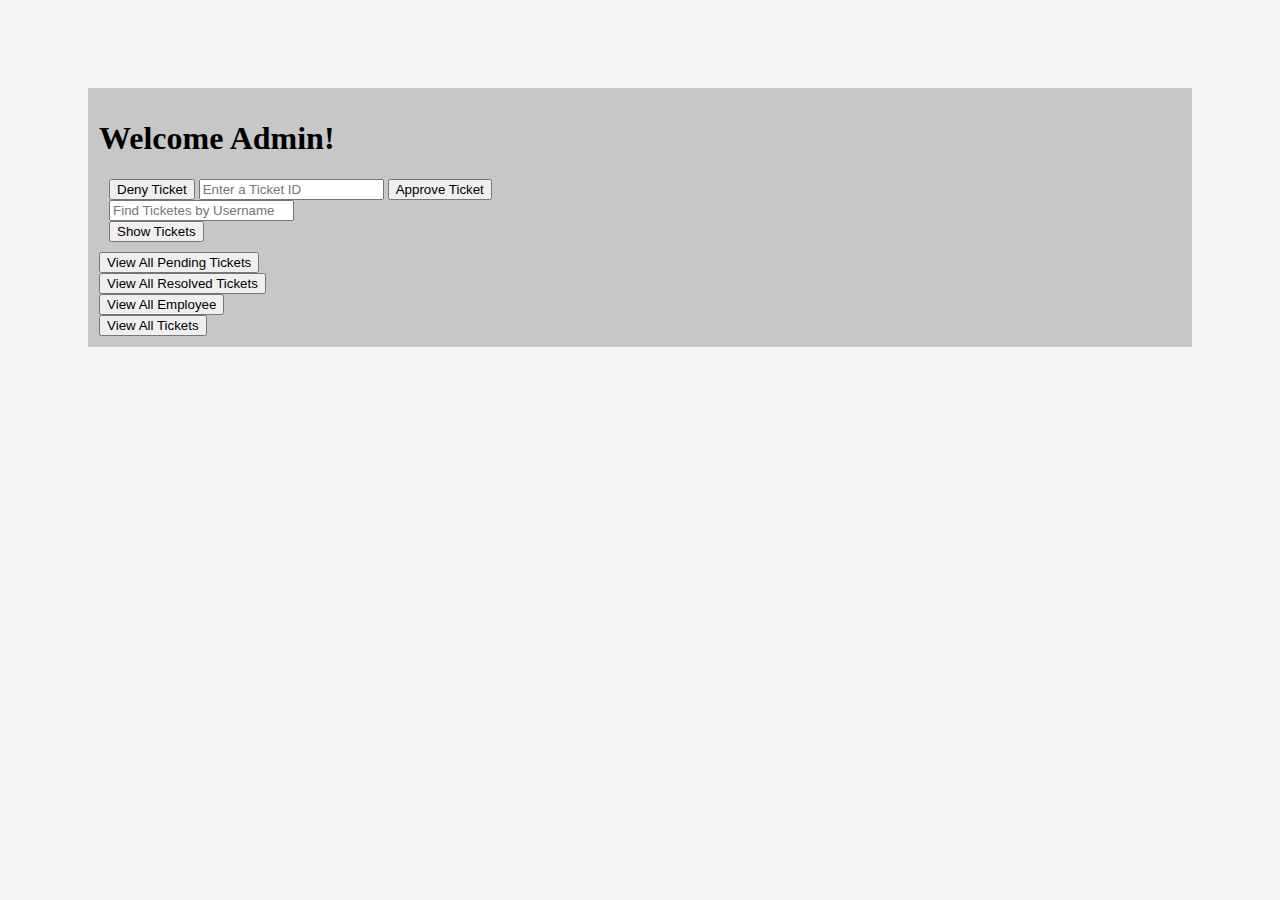
==== src/main/webapp/admin.html @ 2fb1da38 "merged with main" ====
<!DOCTYPE html>
<html>

<head>
  <meta charset="ISO-8859-1" />
  <title>Admin</title>

  <link href="https://cdn.jsdelivr.net/npm/bootstrap@5.2.0-beta1/dist/css/bootstrap.min.css" rel="stylesheet"
    integrity="sha384-0evHe/X+R7YkIZDRvuzKMRqM+OrBnVFBL6DOitfPri4tjfHxaWutUpFmBp4vmVor" crossorigin="anonymous" />
  <link rel="stylesheet" href="assets/styles/template.css" />

  <script src="emp-table-script.js" defer></script>
  <script src="ticket-table-script.js" defer></script>
  <script src="emp-ticket-table.js" defer></script>
  <script src="approve-deny.js" defer></script>
  <script src="admin-pending-table.js" defer></script>
  <script src="admin-resolved-table.js" defer></script>
</head>

<body>
  <div class="container">
    <div class="card">
      <div class="shadow-lg">
        <div class="card-header text-center">
          <h1>Welcome Admin!</h1>
        </div>
      </div>

      <form method="POST" action="admin">
        <div class="form-row">
          <div class="col">
            <div class="input-group mb-3">
              <button class="btn btn-danger" id="deny" name="deny" onclick=denyTicket>Deny Ticket</button>
              <input class="form-control" type="number" id="acct-id" name="acct-id" min="1"
                placeholder="Enter a Ticket ID">
              <button class="btn btn-success" id="button-addon1" name="approve" onclick=approveTicket>Approve
                Ticket</button>
            </div>

            <div class="col">
              <div class="input-group mb-3">
                <input class="form-control" type="text" id="txtFindUser" placeholder="Find Ticketes by Username" />
                <div class="input-group-append"></div>
                <button class="btn btn-primary" id="get-by-user" onclick="fetchTicketsByUsername()">Show
                  Tickets</button>
              </div>
            </div>
          </div>
        </div>
      </form>

      <button class="btn btn-primary" id="admin-pending-tickets" onclick="fetchAllPending()">View All Pending
        Tickets</button>
      <br />
      <button class="btn btn-primary" id="admin-resolved-tickets" onclick="fetchAllResolved()">View All Resolved
        Tickets</button>

      <br />

      <button class="btn btn-primary" id="all-emps" onclick="fetchEmps()">View All Employee</button>
      <br />
      <button class="btn btn-primary" id="all-tickets" onclick="fetchTickets()">View All Tickets</button>

      <table id="approve-deny-table" class="table table-bordered table-sm table-light"> </table>
      <table id="tickets-by-username-table" class="table table-bordered table-sm table-light"></table>
      <table id="employee-table" class="table table-bordered table-sm table-light"></table>
      <table id="ticket-table" class="table table-bordered table-sm table-light"></table>
      <table id="admin-pending-table" class="table table-bordered table-sm table-light"></table>
      <table id="admin-resolved-table" class="table table-bordered table-sm table-light"></table>

    </div>
  </div>
  </div>
---- src/main/webapp/assets/styles/template.css ----
* {
    box-sizing: border-box;
}

body {
    background-color: hsl(0, 0%, 96%);
    padding: 80px;
}

.card {
    background-color: hsl(0, 0%, 78%);
    padding: 1%;
}

form,
label {
    margin: 10px;
}

#buttons form,
#buttons form div {
    display: inline;
}

#buttons button {
    display: inline;
    vertical-align: middle;
}
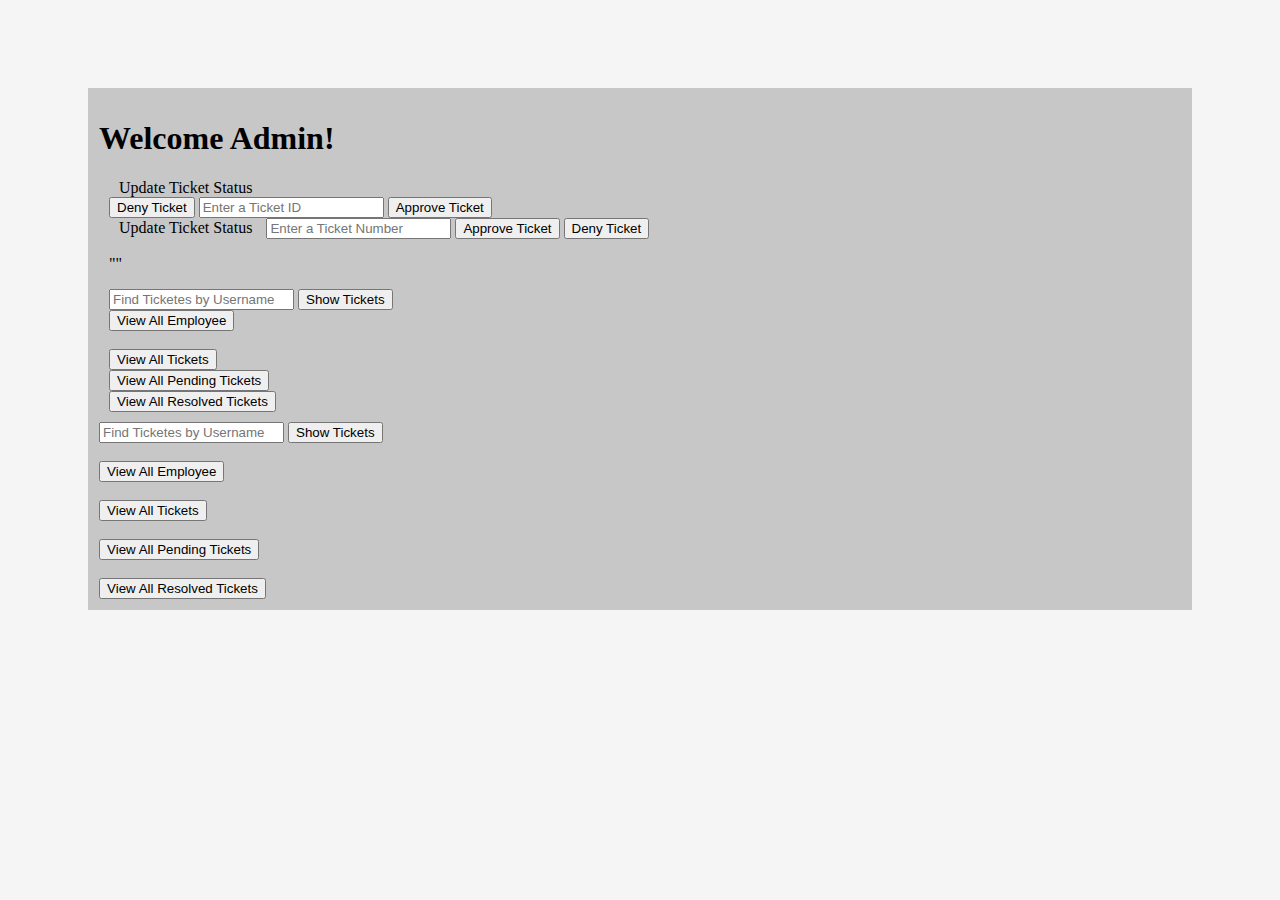
==== commit e4b5b1da: "merged with main" ====
--- a/src/main/webapp/admin.html
+++ b/src/main/webapp/admin.html
@@ -15,59 +15,108 @@
   <script src="approve-deny.js" defer></script>
   <script src="admin-pending-table.js" defer></script>
   <script src="admin-resolved-table.js" defer></script>
+ 
 </head>
 
 <body>
+
   <div class="container">
     <div class="card">
       <div class="shadow-lg">
         <div class="card-header text-center">
           <h1>Welcome Admin!</h1>
         </div>
+        <form method="POST" action="admin">
+          <label>Update Ticket Status</label>
+          <div class="input-group mb-3">
+            <button class="btn btn-danger" id="deny" name="deny" onclick="denyTicket">Deny Ticket</button>
+            <input class="form-control" type="number" id="acct-id" name="acct-id" min="1"
+              placeholder="Enter a Ticket ID">
+            <button class="btn btn-success" id="button-addon1" name="approve" onclick="approveTicket">Approve
+              Ticket</button>
+          </div>
+
+
+ 
+ 	<div id="ticket-status" class = "admintable">  
+    <label>Update Ticket Status</label>
+
+    <input type="number" id="acct-id" name="acct-id" min="1" placeholder="Enter a Ticket Number">
+
+    <button id="approve" name="approve" onclick="approveTicket()">Approve Ticket</button>
+    <button id="deny" name="deny" onclick="denyTicket()">Deny Ticket</button>
+    <p id="statuschange">""</p>
+	</div>
+    
+
+  
+
+  <div id="tickets-by-username" class="admin-table">
+  <input type="text" id="txtFindUser" placeholder="Find Ticketes by Username" />
+  <button id="get-by-user" onclick="fetchTicketsByUsername()">Show Tickets</button>
+  <br />
+  <table id="table3" class="table table-striped>"></table>
+ </div>
+  
+  <div id="show-all-employees" class="admin-table">
+  <button id="all-emps" onclick="fetchEmps()">View All Employee</button>
+  <br />
+   <table id="employee-table" class="table table-striped"></table>
+  <br />
+  </div>
+  
+  <div id="show-all-tickets" class="admin-table">
+  <button id="all-tickets" onclick="fetchTickets()">View All Tickets</button>
+   
+  <br />
+  </div>
+  <div id = "show-all-employees class = admin-table">
+  <table id="employee-table" class="table table-striped"></table>
+
+  </div>
+
+  <table id="ticket-table" class="table table-striped>"></table>
+
+  <button id="admin-pending-tickets" onclick="fetchAllPending()">View All Pending Tickets</button>
+  <table id="admin-pending-table" class="table table-striped>"></table>
+  
+    <button id="admin-resolved-tickets" onclick="fetchAllResolved()">View All Resolved Tickets</button>
+  <table id="admin-resolved-table" class="table table-striped>"></table>
+
+
+        </form>
+
+        <input type="text" id="txtFindUser" placeholder="Find Ticketes by Username" />
+        <button class="btn btn-primary" id="get-by-user" onclick="fetchTicketsByUsername()">Show Tickets</button>
+
+        <br />
+        <br />
+
+        <button class="btn btn-primary" id="all-emps" onclick="fetchEmps()">View All Employee</button>
+        <br />
+        <br />
+        <button class="btn btn-primary" id="all-tickets" onclick="fetchTickets()">View All Tickets</button>
+        <br />
+        <br />
+        <button id="admin-pending-tickets" onclick="fetchAllPending()">View All Pending Tickets</button>
+        <br />
+        <br />
+  		<button id="admin-resolved-tickets" onclick="fetchAllResolved()">View All Resolved Tickets</button>
+    
+        <table id="approve-deny-table" class="table table-bordered table-sm table-light"> </table>
+        <table id="tickets-by-username-table" class="table table-bordered table-sm table-light"></table>
+        <table id="employee-table" class="table table-bordered table-sm table-light"></table>
+        <table id="ticket-table" class="table table-bordered table-sm table-light"></table>
+        <table id="admin-pending-table" class="table table-striped>"></table>
+        <table id="admin-resolved-table" class="table table-striped>"></table>
+        
+         
+
+		
       </div>
-
-      <form method="POST" action="admin">
-        <div class="form-row">
-          <div class="col">
-            <div class="input-group mb-3">
-              <button class="btn btn-danger" id="deny" name="deny" onclick=denyTicket>Deny Ticket</button>
-              <input class="form-control" type="number" id="acct-id" name="acct-id" min="1"
-                placeholder="Enter a Ticket ID">
-              <button class="btn btn-success" id="button-addon1" name="approve" onclick=approveTicket>Approve
-                Ticket</button>
-            </div>
-
-            <div class="col">
-              <div class="input-group mb-3">
-                <input class="form-control" type="text" id="txtFindUser" placeholder="Find Ticketes by Username" />
-                <div class="input-group-append"></div>
-                <button class="btn btn-primary" id="get-by-user" onclick="fetchTicketsByUsername()">Show
-                  Tickets</button>
-              </div>
-            </div>
-          </div>
-        </div>
-      </form>
-
-      <button class="btn btn-primary" id="admin-pending-tickets" onclick="fetchAllPending()">View All Pending
-        Tickets</button>
-      <br />
-      <button class="btn btn-primary" id="admin-resolved-tickets" onclick="fetchAllResolved()">View All Resolved
-        Tickets</button>
-
-      <br />
-
-      <button class="btn btn-primary" id="all-emps" onclick="fetchEmps()">View All Employee</button>
-      <br />
-      <button class="btn btn-primary" id="all-tickets" onclick="fetchTickets()">View All Tickets</button>
-
-      <table id="approve-deny-table" class="table table-bordered table-sm table-light"> </table>
-      <table id="tickets-by-username-table" class="table table-bordered table-sm table-light"></table>
-      <table id="employee-table" class="table table-bordered table-sm table-light"></table>
-      <table id="ticket-table" class="table table-bordered table-sm table-light"></table>
-      <table id="admin-pending-table" class="table table-bordered table-sm table-light"></table>
-      <table id="admin-resolved-table" class="table table-bordered table-sm table-light"></table>
-
     </div>
   </div>
-  </div>+
+
+
+
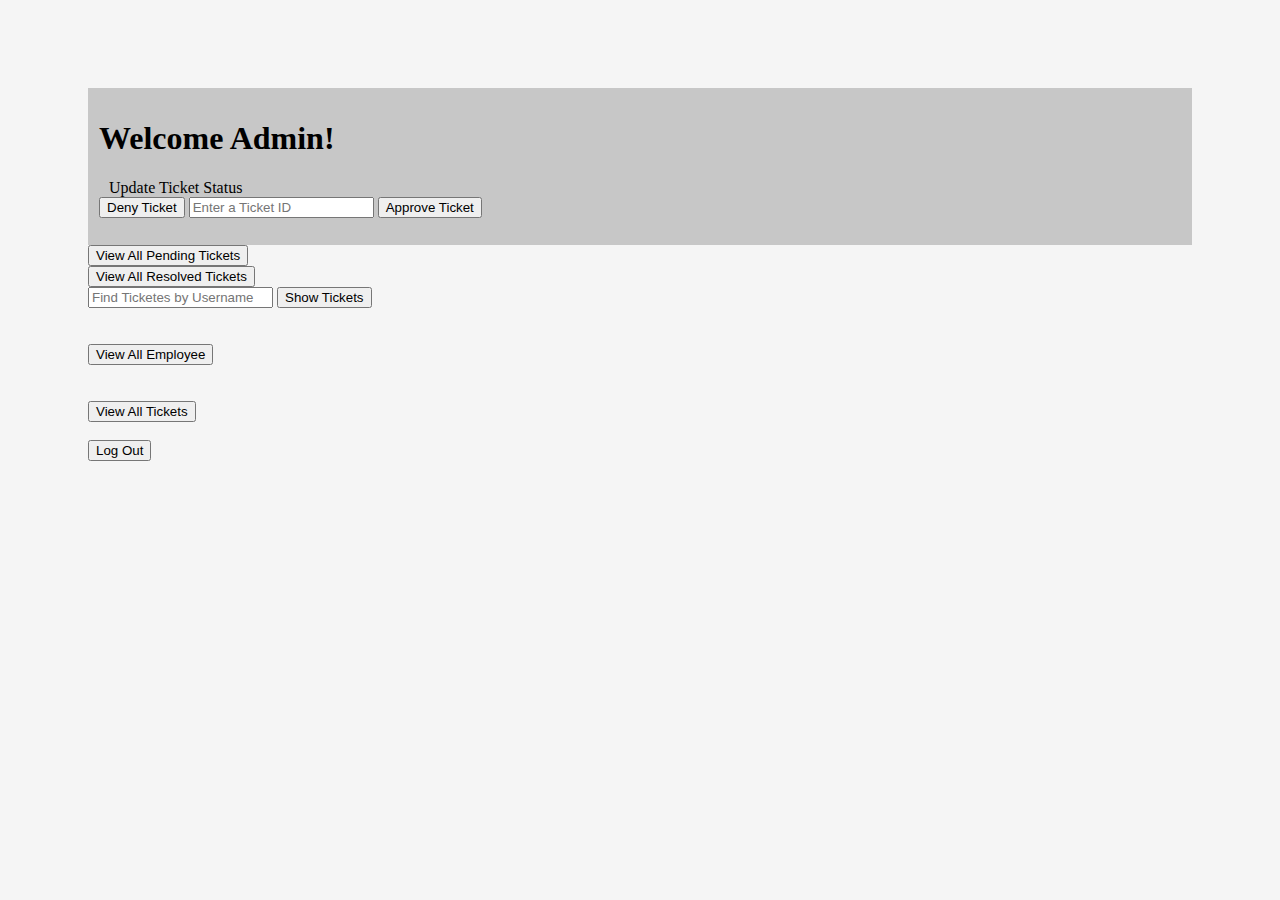
==== commit afe28704: "merged with main" ====
--- a/src/main/webapp/admin.html
+++ b/src/main/webapp/admin.html
@@ -26,57 +26,25 @@
         <div class="card-header text-center">
           <h1>Welcome Admin!</h1>
         </div>
-        <form method="POST" action="admin">
+       
           <label>Update Ticket Status</label>
           <div class="input-group mb-3">
-            <button class="btn btn-danger" id="deny" name="deny" onclick="denyTicket">Deny Ticket</button>
+            <button class="btn btn-danger" id="deny" name="deny" onclick="denyTicket()">Deny Ticket</button>
             <input class="form-control" type="number" id="acct-id" name="acct-id" min="1"
               placeholder="Enter a Ticket ID">
-            <button class="btn btn-success" id="button-addon1" name="approve" onclick="approveTicket">Approve
+            <button class="btn btn-success" id="button-addon1" name="approve" onclick="approveTicket()">Approve
               Ticket</button>
           </div>
 
 
- 
- 	<div id="ticket-status" class = "admintable">  
-    <label>Update Ticket Status</label>
-
-    <input type="number" id="acct-id" name="acct-id" min="1" placeholder="Enter a Ticket Number">
-
-    <button id="approve" name="approve" onclick="approveTicket()">Approve Ticket</button>
-    <button id="deny" name="deny" onclick="denyTicket()">Deny Ticket</button>
-    <p id="statuschange">""</p>
+    <p id="statuschange"></p>
 	</div>
     
 
   
-
-  <div id="tickets-by-username" class="admin-table">
-  <input type="text" id="txtFindUser" placeholder="Find Ticketes by Username" />
-  <button id="get-by-user" onclick="fetchTicketsByUsername()">Show Tickets</button>
-  <br />
-  <table id="table3" class="table table-striped>"></table>
- </div>
-  
-  <div id="show-all-employees" class="admin-table">
-  <button id="all-emps" onclick="fetchEmps()">View All Employee</button>
-  <br />
-   <table id="employee-table" class="table table-striped"></table>
-  <br />
-  </div>
-  
-  <div id="show-all-tickets" class="admin-table">
-  <button id="all-tickets" onclick="fetchTickets()">View All Tickets</button>
-   
-  <br />
-  </div>
-  <div id = "show-all-employees class = admin-table">
-  <table id="employee-table" class="table table-striped"></table>
-
   </div>
 
-  <table id="ticket-table" class="table table-striped>"></table>
-
+ 
   <button id="admin-pending-tickets" onclick="fetchAllPending()">View All Pending Tickets</button>
   <table id="admin-pending-table" class="table table-striped>"></table>
   
@@ -84,39 +52,24 @@
   <table id="admin-resolved-table" class="table table-striped>"></table>
 
 
-        </form>
+        
 
         <input type="text" id="txtFindUser" placeholder="Find Ticketes by Username" />
         <button class="btn btn-primary" id="get-by-user" onclick="fetchTicketsByUsername()">Show Tickets</button>
-
+	    <table id="tickets-by-username-table" class="table table-bordered table-sm table-light"></table>
         <br />
         <br />
 
         <button class="btn btn-primary" id="all-emps" onclick="fetchEmps()">View All Employee</button>
+        <table id="employee-table" class="table table-bordered table-sm table-light"></table>
         <br />
         <br />
         <button class="btn btn-primary" id="all-tickets" onclick="fetchTickets()">View All Tickets</button>
+        <table id="ticket-table" class="table table-bordered table-sm table-light"></table>
         <br />
-        <br />
-        <button id="admin-pending-tickets" onclick="fetchAllPending()">View All Pending Tickets</button>
-        <br />
-        <br />
-  		<button id="admin-resolved-tickets" onclick="fetchAllResolved()">View All Resolved Tickets</button>
-    
-        <table id="approve-deny-table" class="table table-bordered table-sm table-light"> </table>
-        <table id="tickets-by-username-table" class="table table-bordered table-sm table-light"></table>
-        <table id="employee-table" class="table table-bordered table-sm table-light"></table>
-        <table id="ticket-table" class="table table-bordered table-sm table-light"></table>
-        <table id="admin-pending-table" class="table table-striped>"></table>
-        <table id="admin-resolved-table" class="table table-striped>"></table>
-        
-         
-
-		
-      </div>
-    </div>
+  
+       <button onclick="window.location.href = 'index.html';">Log Out</button>
   </div>
+   
 
 
-
-
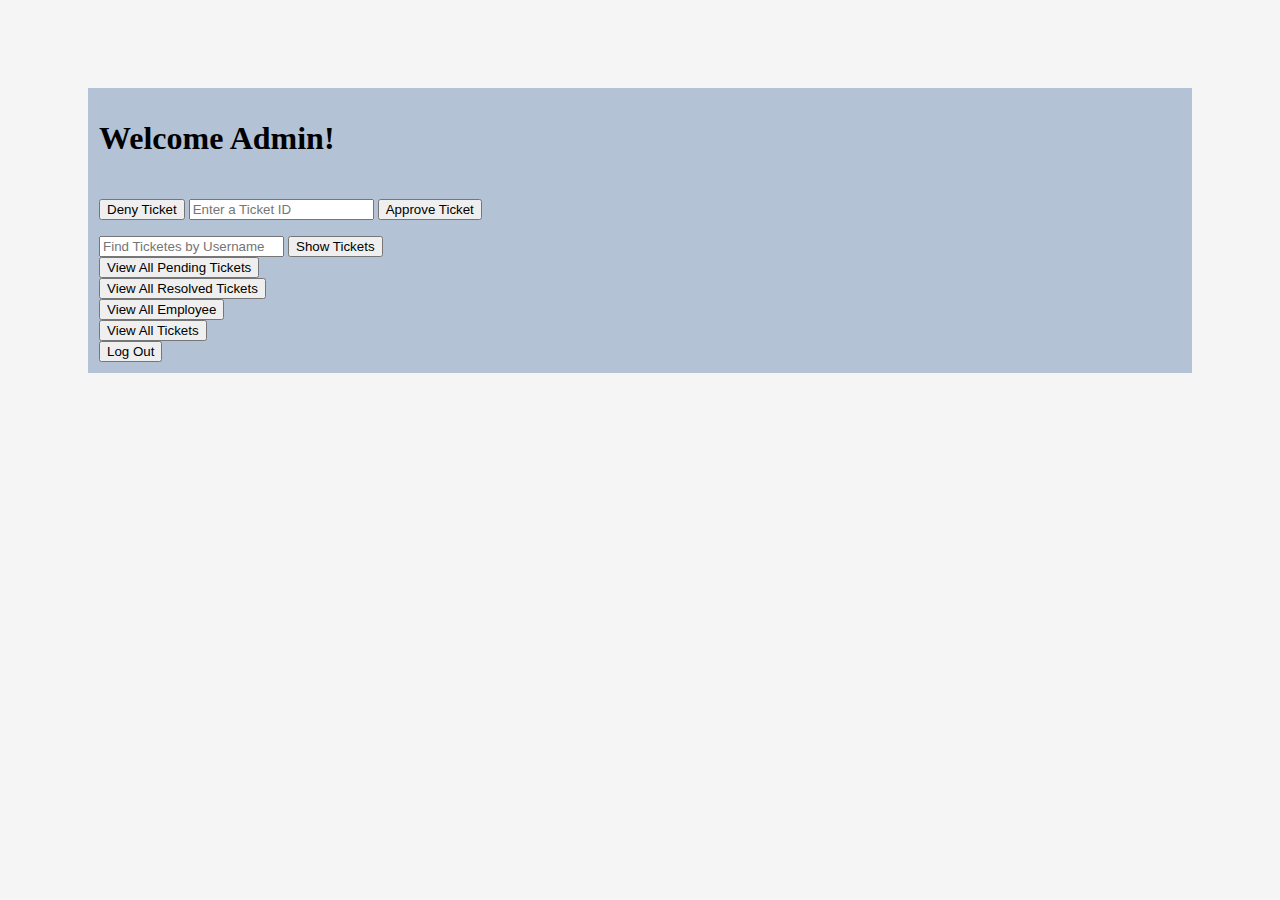
==== commit 995b3aff: "redid admin page" ====
--- a/src/main/webapp/admin.html
+++ b/src/main/webapp/admin.html
@@ -15,61 +15,52 @@
   <script src="approve-deny.js" defer></script>
   <script src="admin-pending-table.js" defer></script>
   <script src="admin-resolved-table.js" defer></script>
- 
 </head>
 
 <body>
-
   <div class="container">
     <div class="card">
       <div class="shadow-lg">
         <div class="card-header text-center">
           <h1>Welcome Admin!</h1>
         </div>
-       
-          <label>Update Ticket Status</label>
-          <div class="input-group mb-3">
-            <button class="btn btn-danger" id="deny" name="deny" onclick="denyTicket()">Deny Ticket</button>
-            <input class="form-control" type="number" id="acct-id" name="acct-id" min="1"
-              placeholder="Enter a Ticket ID">
-            <button class="btn btn-success" id="button-addon1" name="approve" onclick="approveTicket()">Approve
-              Ticket</button>
-          </div>
+      </div>
+      <div class="d-grid col-4 mx-auto" style="padding-top: 20px">
+        <div class="input-group mb-2">
+          <button class="btn btn-danger" id="deny" name="deny" onclick="denyTicket()">Deny Ticket</button>
+          <input class="form-control" type="number" id="acct-id" name="acct-id" min="1" placeholder="Enter a Ticket ID">
+          <button class="btn btn-success" id="button-addon1" name="approve" onclick="approveTicket()">Approve
+            Ticket</button>
+        </div>
+      </div>
 
+      <p id="statuschange"></p>
 
-    <p id="statuschange"></p>
-	</div>
-    
+      <div class="d-grid gap-1 col-10 mx-auto">
+        <div class="input-group">
+          <input class="form-control" type="text" id="txtFindUser" placeholder="Find Ticketes by Username" />
+          <button class="btn btn-primary" id="get-by-user" onclick="fetchTicketsByUsername()">Show Tickets</button>
+        </div>
+        <table id="tickets-by-username-table" class="table table-bordered table-sm table-light"></table>
 
-  
-  </div>
+        <button class="btn btn-primary" id="admin-pending-tickets" onclick="fetchAllPending()">View All Pending
+          Tickets</button>
+        <table id="admin-pending-table" class="table table-bordered table-sm table-light"></table>
 
- 
-  <button id="admin-pending-tickets" onclick="fetchAllPending()">View All Pending Tickets</button>
-  <table id="admin-pending-table" class="table table-striped>"></table>
-  
-    <button id="admin-resolved-tickets" onclick="fetchAllResolved()">View All Resolved Tickets</button>
-  <table id="admin-resolved-table" class="table table-striped>"></table>
-
-
-        
-
-        <input type="text" id="txtFindUser" placeholder="Find Ticketes by Username" />
-        <button class="btn btn-primary" id="get-by-user" onclick="fetchTicketsByUsername()">Show Tickets</button>
-	    <table id="tickets-by-username-table" class="table table-bordered table-sm table-light"></table>
-        <br />
-        <br />
+        <button class="btn btn-primary" id="admin-resolved-tickets" onclick="fetchAllResolved()">View All Resolved
+          Tickets</button>
+        <table id="admin-resolved-table" class="table table-bordered table-sm table-light"></table>
 
         <button class="btn btn-primary" id="all-emps" onclick="fetchEmps()">View All Employee</button>
         <table id="employee-table" class="table table-bordered table-sm table-light"></table>
-        <br />
-        <br />
+
         <button class="btn btn-primary" id="all-tickets" onclick="fetchTickets()">View All Tickets</button>
         <table id="ticket-table" class="table table-bordered table-sm table-light"></table>
-        <br />
-  
-       <button onclick="window.location.href = 'index.html';">Log Out</button>
+      </div>
+
+      <div class="d-grid gap-1 col-2 mx-auto">
+        <button class="btn btn-secondary btn-sm" onclick="window.location.href = 'index.html';">Log Out</button>
+      </div>
+    </div>
   </div>
-   
-
-
+</body>--- a/src/main/webapp/assets/styles/template.css
+++ b/src/main/webapp/assets/styles/template.css
@@ -8,7 +8,7 @@
 }
 
 .card {
-    background-color: hsl(0, 0%, 78%);
+    background-color: hsl(213, 29%, 77%);
     padding: 1%;
 }
 
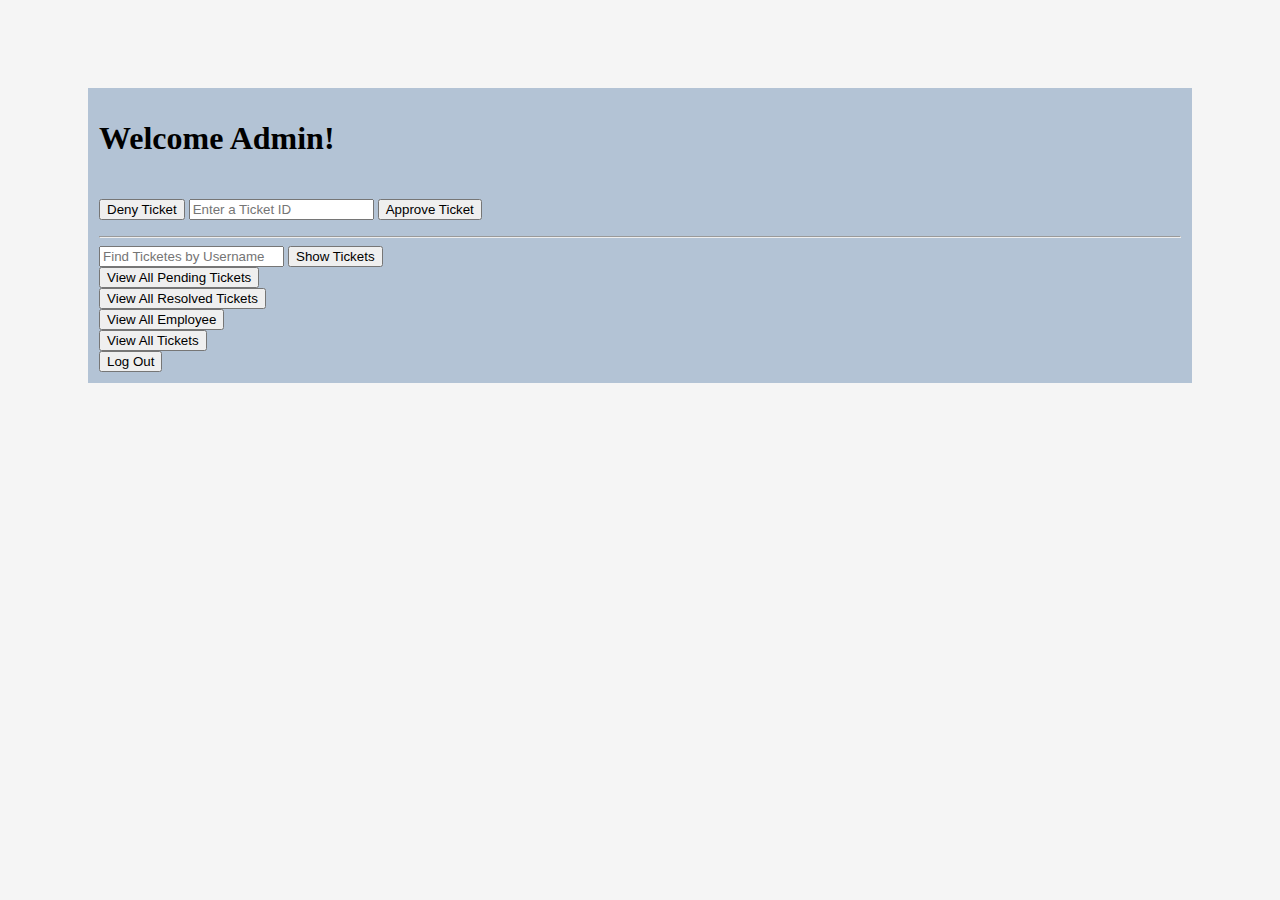
==== commit 844bed2d: "fully stylized/formatted" ====
--- a/src/main/webapp/admin.html
+++ b/src/main/webapp/admin.html
@@ -20,46 +20,51 @@
 <body>
   <div class="container">
     <div class="card">
-      <div class="shadow-lg">
-        <div class="card-header text-center">
-          <h1>Welcome Admin!</h1>
-        </div>
-      </div>
-      <div class="d-grid col-4 mx-auto" style="padding-top: 20px">
-        <div class="input-group mb-2">
-          <button class="btn btn-danger" id="deny" name="deny" onclick="denyTicket()">Deny Ticket</button>
-          <input class="form-control" type="number" id="acct-id" name="acct-id" min="1" placeholder="Enter a Ticket ID">
-          <button class="btn btn-success" id="button-addon1" name="approve" onclick="approveTicket()">Approve
-            Ticket</button>
-        </div>
+      <div class="card-header text-center">
+        <h1>Welcome Admin!</h1>
       </div>
 
-      <p id="statuschange"></p>
+      <div class="shadow-lg">
+        <div class="card-body text-center">
+          <div class="d-grid col-5 mx-auto" style="padding-top: 20px">
+            <div class="input-group mb-2">
+              <button class="btn btn-danger" id="deny" name="deny" onclick="denyTicket()">Deny Ticket</button>
+              <input class="form-control" type="number" id="acct-id" name="acct-id" min="1"
+                placeholder="Enter a Ticket ID">
+              <button class="btn btn-success" id="button-addon1" name="approve" onclick="approveTicket()">Approve
+                Ticket</button>
+            </div>
+          </div>
 
-      <div class="d-grid gap-1 col-10 mx-auto">
-        <div class="input-group">
-          <input class="form-control" type="text" id="txtFindUser" placeholder="Find Ticketes by Username" />
-          <button class="btn btn-primary" id="get-by-user" onclick="fetchTicketsByUsername()">Show Tickets</button>
+          <p id="statuschange"></p>
+          <hr class="mt-1 mb-3" />
+
+          <div class="d-grid gap-1 col-10 mx-auto">
+            <div class="input-group">
+              <input class="form-control" type="text" id="txtFindUser" placeholder="Find Ticketes by Username" />
+              <button class="btn btn-primary" id="get-by-user" onclick="fetchTicketsByUsername()">Show Tickets</button>
+            </div>
+            <table id="tickets-by-username-table" class="table table-bordered table-sm table-light"></table>
+
+            <button class="btn btn-primary" id="admin-pending-tickets" onclick="fetchAllPending()">View All Pending
+              Tickets</button>
+            <table id="admin-pending-table" class="table table-bordered table-sm table-light"></table>
+
+            <button class="btn btn-primary" id="admin-resolved-tickets" onclick="fetchAllResolved()">View All Resolved
+              Tickets</button>
+            <table id="admin-resolved-table" class="table table-bordered table-sm table-light"></table>
+
+            <button class="btn btn-primary" id="all-emps" onclick="fetchEmps()">View All Employee</button>
+            <table id="employee-table" class="table table-bordered table-sm table-light"></table>
+
+            <button class="btn btn-primary" id="all-tickets" onclick="fetchTickets()">View All Tickets</button>
+            <table id="ticket-table" class="table table-bordered table-sm table-light"></table>
+          </div>
+
+          <div class="d-grid gap-1 col-2 mx-auto">
+            <button class="btn btn-secondary btn-sm" onclick="window.location.href = 'index.html';">Log Out</button>
+          </div>
         </div>
-        <table id="tickets-by-username-table" class="table table-bordered table-sm table-light"></table>
-
-        <button class="btn btn-primary" id="admin-pending-tickets" onclick="fetchAllPending()">View All Pending
-          Tickets</button>
-        <table id="admin-pending-table" class="table table-bordered table-sm table-light"></table>
-
-        <button class="btn btn-primary" id="admin-resolved-tickets" onclick="fetchAllResolved()">View All Resolved
-          Tickets</button>
-        <table id="admin-resolved-table" class="table table-bordered table-sm table-light"></table>
-
-        <button class="btn btn-primary" id="all-emps" onclick="fetchEmps()">View All Employee</button>
-        <table id="employee-table" class="table table-bordered table-sm table-light"></table>
-
-        <button class="btn btn-primary" id="all-tickets" onclick="fetchTickets()">View All Tickets</button>
-        <table id="ticket-table" class="table table-bordered table-sm table-light"></table>
-      </div>
-
-      <div class="d-grid gap-1 col-2 mx-auto">
-        <button class="btn btn-secondary btn-sm" onclick="window.location.href = 'index.html';">Log Out</button>
       </div>
     </div>
   </div>
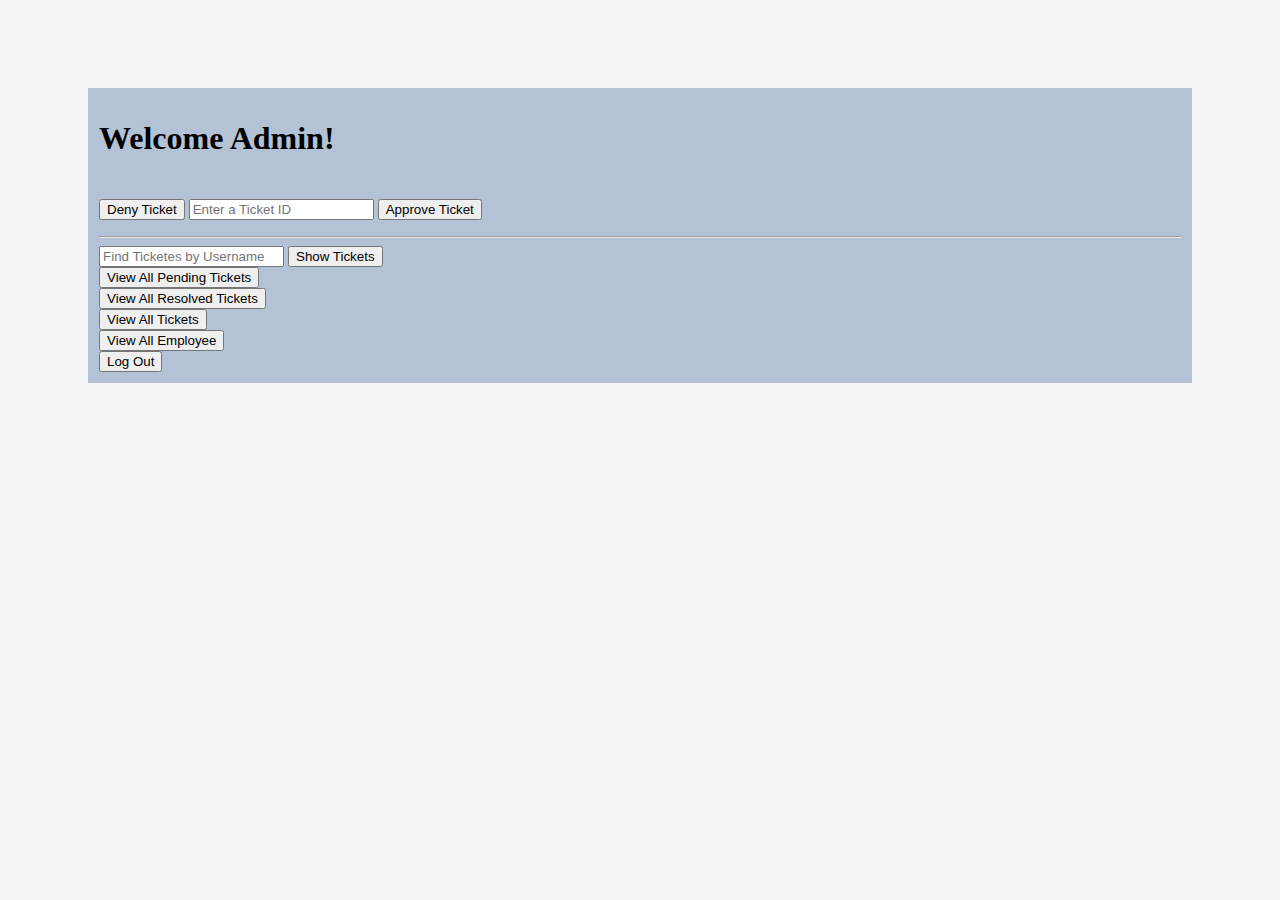
==== commit 99a3b20e: "changed button order in admin, changed table styling" ====
--- a/src/main/webapp/admin.html
+++ b/src/main/webapp/admin.html
@@ -44,21 +44,25 @@
               <input class="form-control" type="text" id="txtFindUser" placeholder="Find Ticketes by Username" />
               <button class="btn btn-primary" id="get-by-user" onclick="fetchTicketsByUsername()">Show Tickets</button>
             </div>
-            <table id="tickets-by-username-table" class="table table-bordered table-sm table-light"></table>
+            <table id="tickets-by-username-table"
+              class="table table-bordered table-sm table-light table-light table-hover"></table>
 
             <button class="btn btn-primary" id="admin-pending-tickets" onclick="fetchAllPending()">View All Pending
               Tickets</button>
-            <table id="admin-pending-table" class="table table-bordered table-sm table-light"></table>
+            <table id="admin-pending-table" class="table table-bordered table-sm table-light table-light table-hover">
+            </table>
 
             <button class="btn btn-primary" id="admin-resolved-tickets" onclick="fetchAllResolved()">View All Resolved
               Tickets</button>
-            <table id="admin-resolved-table" class="table table-bordered table-sm table-light"></table>
+            <table id="admin-resolved-table" class="table table-bordered table-sm table-light table-light table-hover">
+            </table>
+
+            <button class="btn btn-primary" id="all-tickets" onclick="fetchTickets()">View All Tickets</button>
+            <table id="ticket-table" class="table table-bordered table-sm table-light table-light table-hover"></table>
 
             <button class="btn btn-primary" id="all-emps" onclick="fetchEmps()">View All Employee</button>
-            <table id="employee-table" class="table table-bordered table-sm table-light"></table>
-
-            <button class="btn btn-primary" id="all-tickets" onclick="fetchTickets()">View All Tickets</button>
-            <table id="ticket-table" class="table table-bordered table-sm table-light"></table>
+            <table id="employee-table" class="table table-bordered table-sm table-light table-light table-hover">
+            </table>
           </div>
 
           <div class="d-grid gap-1 col-2 mx-auto">
@@ -68,4 +72,8 @@
       </div>
     </div>
   </div>
+
+  <script src="https://cdn.jsdelivr.net/npm/@popperjs/core@2.11.5/dist/umd/popper.min.js"
+    integrity="sha384-Xe+8cL9oJa6tN/veChSP7q+mnSPaj5Bcu9mPX5F5xIGE0DVittaqT5lorf0EI7Vk"
+    crossorigin="anonymous"></script>
 </body>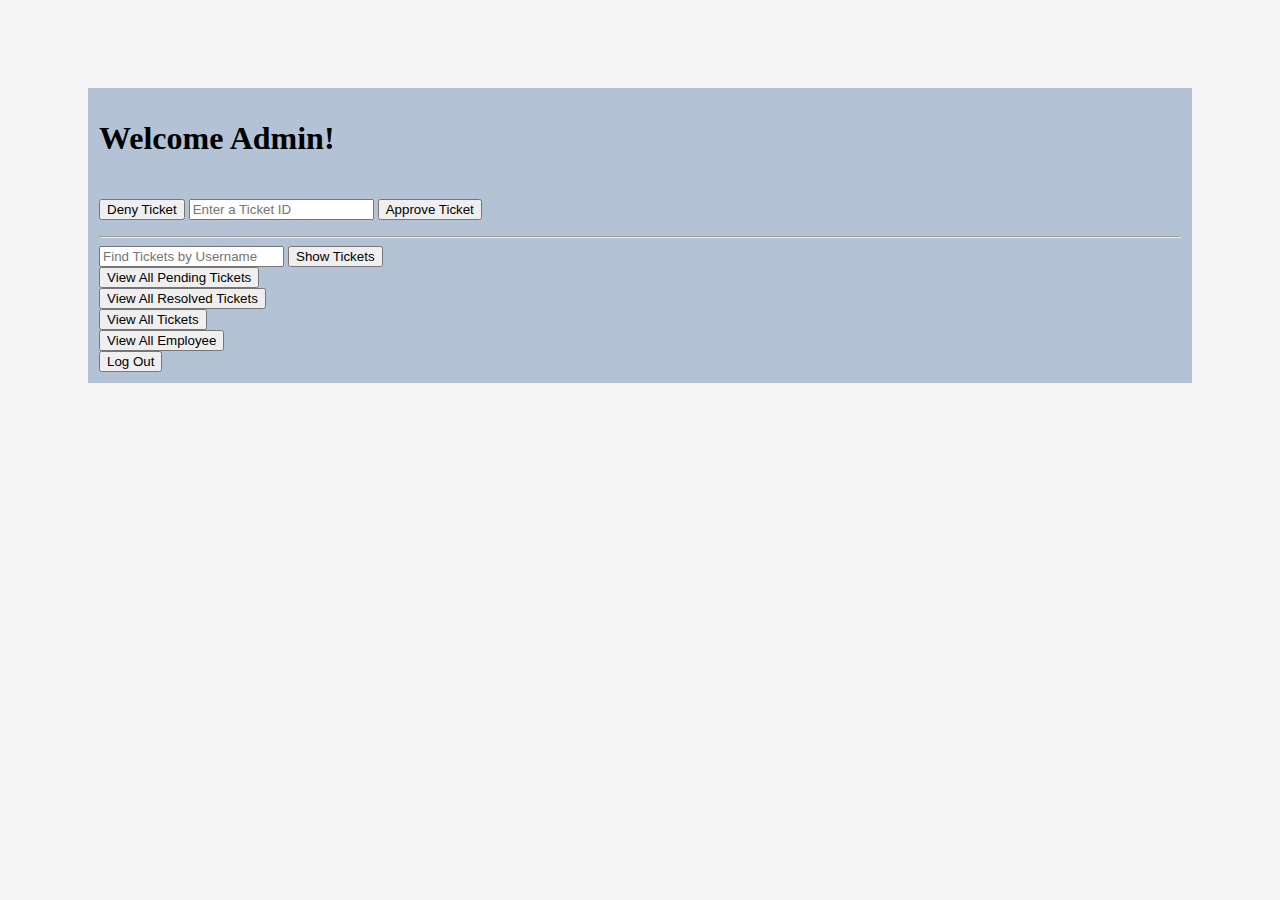
==== commit 05bc0ba9: "added jacoco, removed excalmations on register and login buttons" ====
--- a/src/main/webapp/admin.html
+++ b/src/main/webapp/admin.html
@@ -41,7 +41,7 @@
 
           <div class="d-grid gap-1 col-10 mx-auto">
             <div class="input-group">
-              <input class="form-control" type="text" id="txtFindUser" placeholder="Find Ticketes by Username" />
+              <input class="form-control" type="text" id="txtFindUser" placeholder="Find Tickets by Username" />
               <button class="btn btn-primary" id="get-by-user" onclick="fetchTicketsByUsername()">Show Tickets</button>
             </div>
             <table id="tickets-by-username-table"
